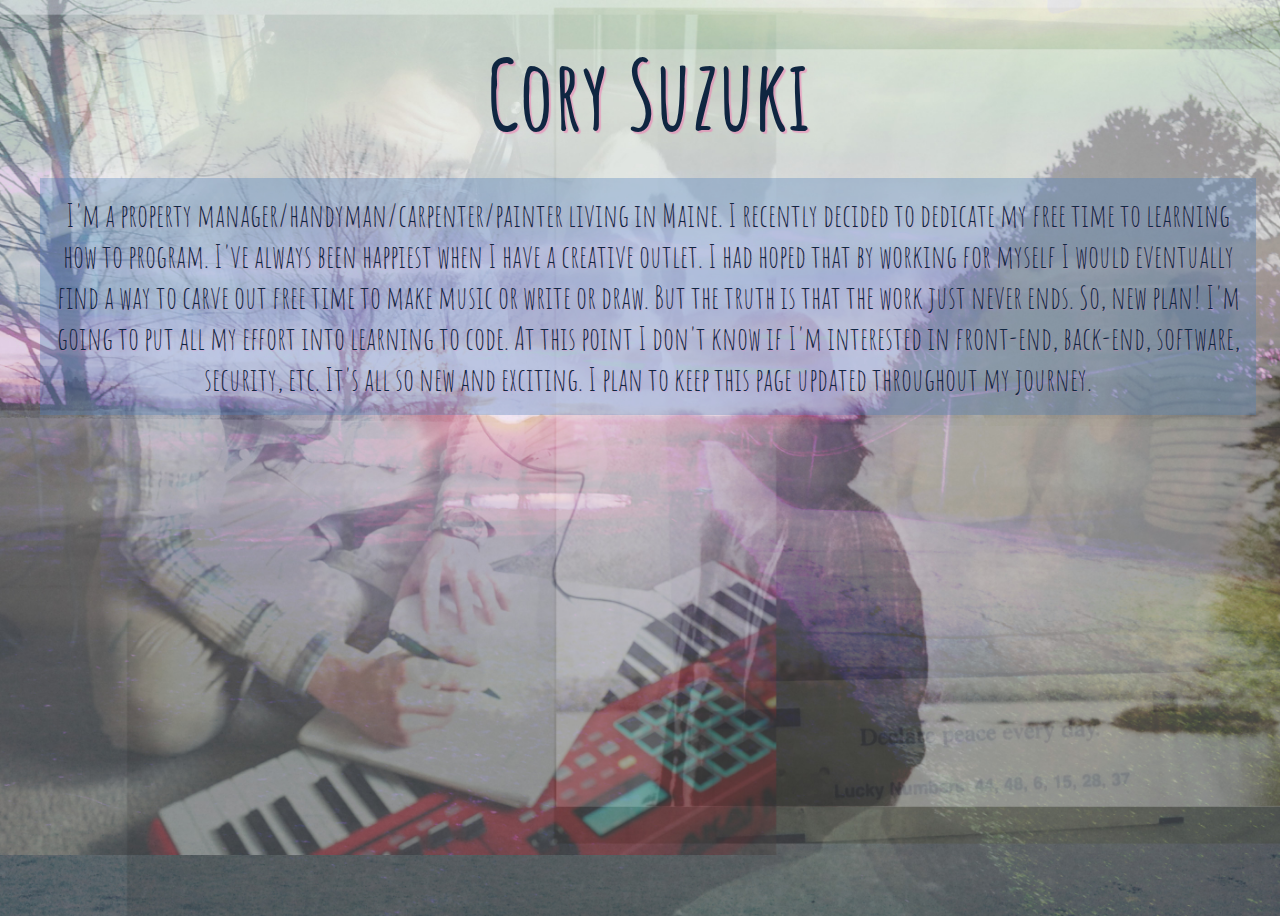
==== about-me.html @ 3dbdebce "Add deco to about text, @media for email" ====
<!DOCTYPE html>
<html lang="en">
<head>
    <meta charset="UTF-8">
    <meta name="viewport" content="width=device-width, initial-scale=1.0">
    <title>About Me</title>
    <link rel="stylesheet" href="css/style-child.css">
</head>
<body class="about-me">
    <div class="about-text">
        <h1 id="abt-header">Cory Suzuki</h1>
        <p id="abt-para">I'm a property manager/handyman/carpenter/painter living in Maine. I recently decided to dedicate my free time to learning how to program. 
           I've always been happiest when I have a creative outlet. I had hoped that by working for myself I would eventually find a way to carve out 
           free time to make music or write or draw. But the truth is that the work just never ends. So, new plan! I'm going to put all my effort into
           learning to code. At this point I don't know if I'm interested in front-end, back-end, software, security, etc. It's all so new and exciting.
           I plan to keep this page updated throughout my journey. 
        </p>
    </div>
    
</body>
</html>
---- css/style-child.css ----
@import url('https://fonts.googleapis.com/css2?family=Amatic+SC:wght@700&display=swap');


body {
    background-color: #f2944a;
}
.container {
    margin: 10px 50px;
    align-self: center;
    align-items: center;
}

.container img {
    transition: 1s;
    padding: 15px;
    width: 200px;
}

.container img:hover {
    filter: contrast(175%) brightness(3%);
    filter: drop-shadow(6px 6px #f472b0) grayscale(44%) drop-shadow(-7px -7px  #5183c2);
    transform: scale(1.1);
}


/* CONTACT PAGE STYLE */

body.contact {
    background-image: url(../img/tree-selfie-og.jpg);
    top: 0;
    left: 0;
    background-size: cover;
    background-position: center;
    overflow: hidden;
    width: 100vw;
    height: 100vh;
    position: relative;
    background-size: cover;
    background-position: center;
    z-index: -1;
}

.contact {
    height: 100%;
    width: 100%;
    display: flex;
    position: fixed;
    align-items: center;
    justify-content: center;
}

.email-me a {
    text-align: center;
    font-size: 180px;
    @media (max-width: 540px) {
        font-size: 100px;
    }
    font-family: 'Amatic SC', sans-serif; 
    text-decoration: none; 
    color: #fdcb36; 
    font-weight: 700;
    text-shadow:
        0.03em 0 black,
        0 0.03em black,
        -0.03em 0 black,
        0 -0.03em black,
        -0.03em -0.03em black,
        -0.03em 0.03em black,
        0.03em -0.03em black,
        0.03em 0.03em black;
}



/* ABOUT ME STYLE */

body.about-me {
    background-image: url(../img/collage.jpg);
    top: 0;
    left: 0;
    background-size: cover;
    background-position: center;
    overflow: scroll;
    width: 100vw;
    height: 100vh;
    position: relative;
    z-index: -1;
    display: flex;
}

#abt-header {
    color: #0f2641;
    text-shadow: 2px 2px 1px #f472b080;
    font-family: 'Amatic SC', sans-serif; 
    text-align: center;
    align-items: center;
    justify-content: center;
    margin-top: 1.5rem;
    margin-bottom: 1.5rem;
    font-size: 6rem;
    font-weight: 700;
}

#abt-para {
    color: #0f2641;
    text-shadow: 1px 1px 1px #f472b146;
    background-color: #4c7fbd54;
    font-family: 'Amatic SC', sans-serif; 
    text-align: center;
    justify-content: center;
    font-size: 2rem;
    padding: 1rem;
    margin-left:2rem;
    margin-right:2rem;
    margin-top:1.5rem;
}
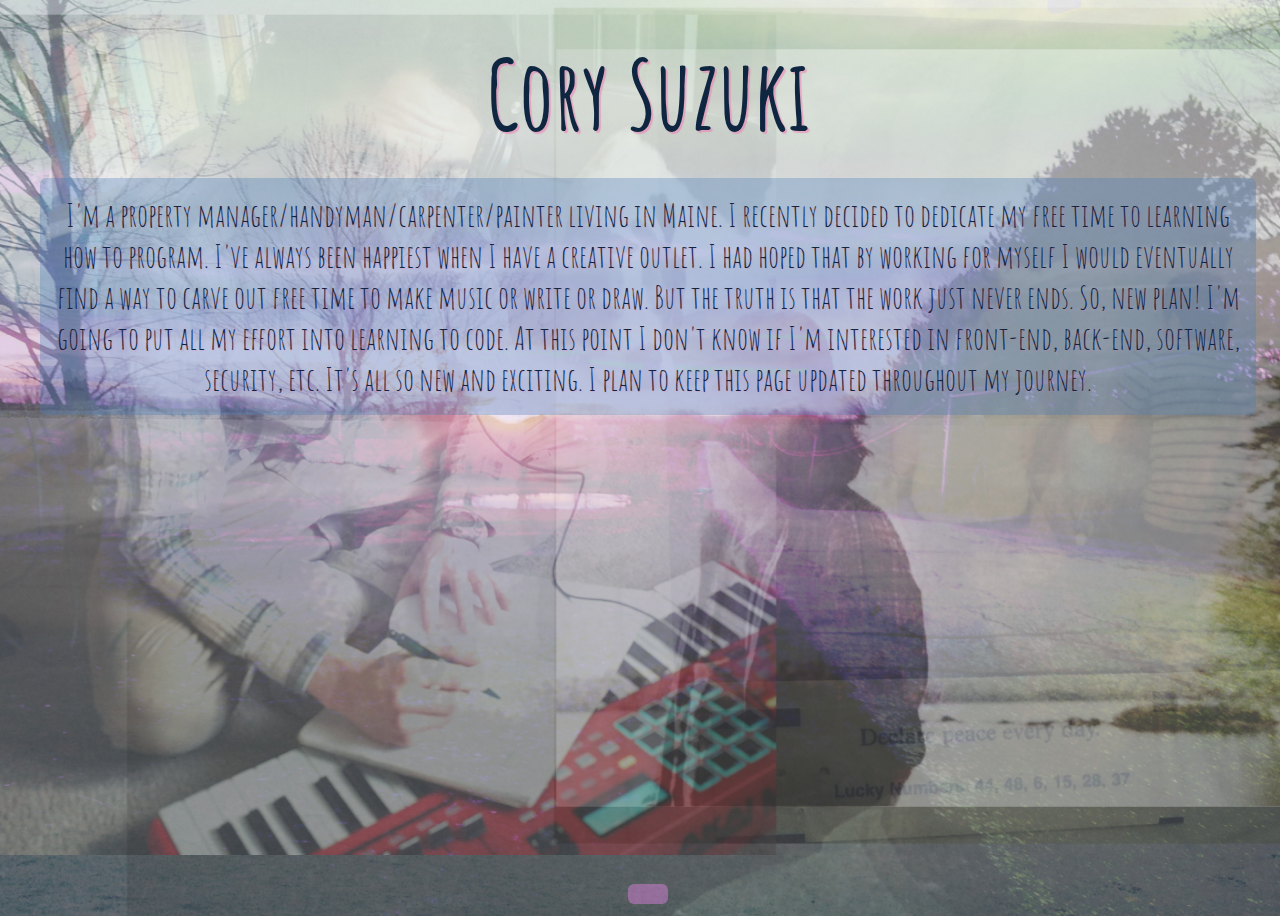
==== commit 7e3564f1: "Add stopwatch to about page" ====
--- a/about-me.html
+++ b/about-me.html
@@ -5,6 +5,7 @@
     <meta name="viewport" content="width=device-width, initial-scale=1.0">
     <title>About Me</title>
     <link rel="stylesheet" href="css/style-child.css">
+    <link rel="script" href="js/scripts.js">
 </head>
 <body class="about-me">
     <div class="about-text">
@@ -15,7 +16,29 @@
            learning to code. At this point I don't know if I'm interested in front-end, back-end, software, security, etc. It's all so new and exciting.
            I plan to keep this page updated throughout my journey. 
         </p>
+
+        <div class="clock-box">
+            <div class="clock" id="countdown"></div>
+        </div>
+
     </div>
     
+    <script>
+        // Set the date you want to count down to
+        const countdownDate = new Date('August 24, 2023 00:00:00').getTime();
+
+        // Update the countdown every second
+        const countdown = setInterval(function() {
+            const now = new Date().getTime();
+            const distance = now - countdownDate;
+
+            const days = Math.floor(distance / (1000 * 60 * 60 * 24));
+            const hours = Math.floor((distance % (1000 * 60 * 60 * 24)) / (1000 * 60 * 60));
+            const minutes = Math.floor((distance % (1000 * 60 * 60)) / (1000 * 60));
+
+            // Display the countdown in the element with id "countdown"
+            document.getElementById('countdown').innerHTML = 'It\'s been ' + days + 'd ' + hours + 'h ' + minutes + 'm' + ' since I started learning to code.';
+        }, 1000);
+    </script>
 </body>
 </html>--- a/css/style-child.css
+++ b/css/style-child.css
@@ -1,13 +1,16 @@
 @import url('https://fonts.googleapis.com/css2?family=Amatic+SC:wght@700&display=swap');
 
+/* My Day Job Style */
 
 body {
     background-color: #f2944a;
 }
 .container {
     margin: 10px 50px;
-    align-self: center;
+    display: flex;
+    flex-wrap: wrap;
     align-items: center;
+    justify-content: center;
 }
 
 .container img {
@@ -52,7 +55,10 @@
 .email-me a {
     text-align: center;
     font-size: 180px;
-    @media (max-width: 540px) {
+    @media (min-width:1340px) {
+        font-size:260px;
+    }
+    @media (max-width: 600px) {
         font-size: 100px;
     }
     font-family: 'Amatic SC', sans-serif; 
@@ -102,6 +108,7 @@
 }
 
 #abt-para {
+    border-radius: 6px;
     color: #0f2641;
     text-shadow: 1px 1px 1px #f472b146;
     background-color: #4c7fbd54;
@@ -115,4 +122,28 @@
     margin-top:1.5rem;
 }
 
+.clock-box {
+    position: absolute;
+    bottom: 0;
+    left: 0;
+    right: 0;
+    margin: auto;
+    text-align: center;
+}
 
+.clock {
+    background: #f189f169;
+    border-radius: 6px;
+    display: inline-block;
+    padding: 10px 20px; /* Adjust padding as needed */
+    font-family: 'Amatic SC', sans-serif; 
+    font-size: 1.5rem;
+}
+
+
+.clock span{
+    display: inline-block;
+    text-align: center;
+    position: relative;
+}
+
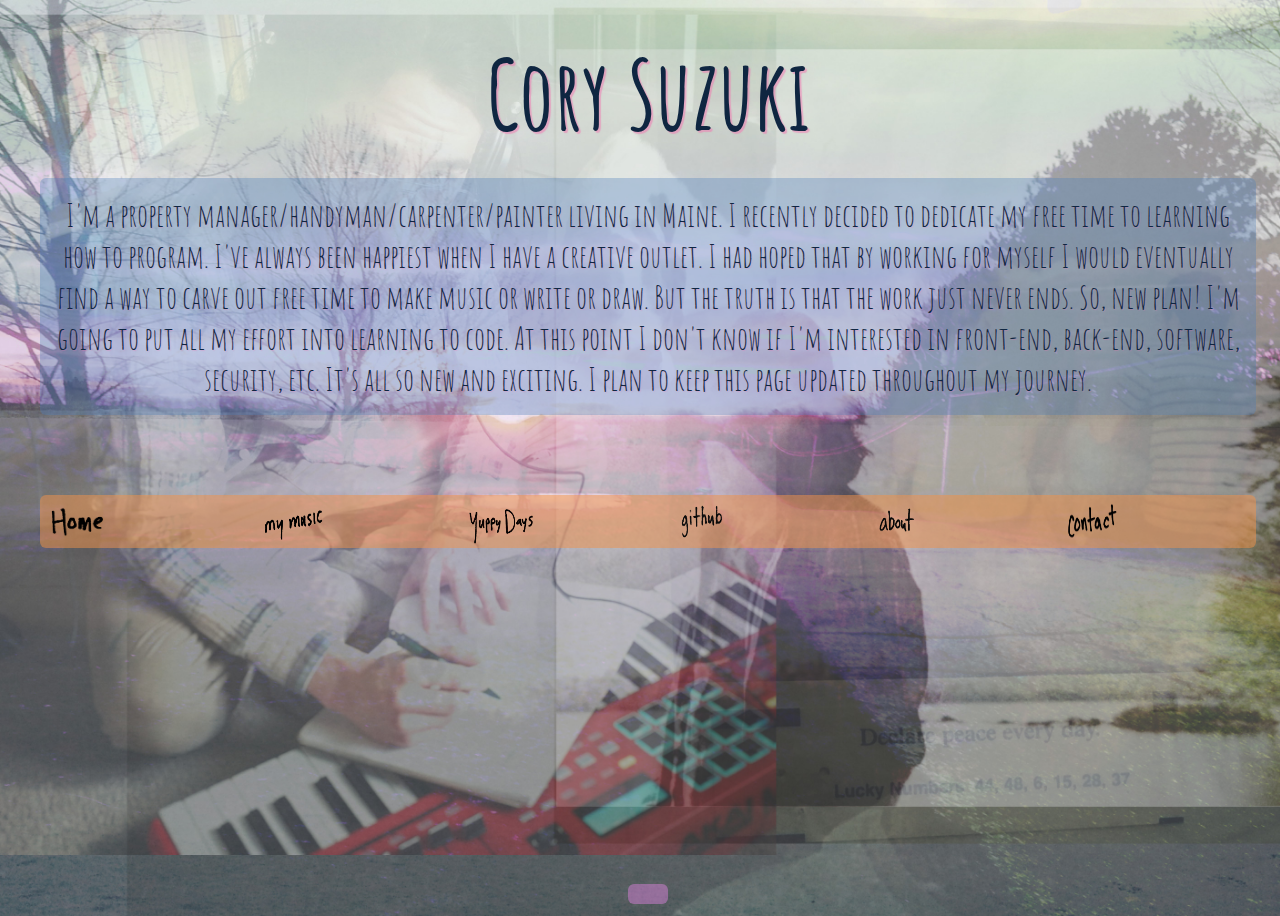
==== commit 2a013e7f: "Add navbar to about-me" ====
--- a/about-me.html
+++ b/about-me.html
@@ -5,7 +5,7 @@
     <meta name="viewport" content="width=device-width, initial-scale=1.0">
     <title>About Me</title>
     <link rel="stylesheet" href="css/style-child.css">
-    <link rel="script" href="js/scripts.js">
+    <script src="js/countdown.js"></script>
 </head>
 <body class="about-me">
     <div class="about-text">
@@ -16,29 +16,60 @@
            learning to code. At this point I don't know if I'm interested in front-end, back-end, software, security, etc. It's all so new and exciting.
            I plan to keep this page updated throughout my journey. 
         </p>
-
+        <nav class="navbar about-nav navbar-expand-sm navbar-light bg-transparent">
+            <a 
+                class="flex-item"
+                href="index.html"
+                class="navbar-brand mb-01 h1">
+                    <img
+                    class="d-inline-block align-top" 
+                    src="img/home-sm.png" alt="Home"
+                    width="80" />
+            </a>
+            <a  
+                class="flex-item"
+                href="https://music.youtube.com/channel/UCt4E9nFA6OioQZhSFBMNizQ" class="nav-link">
+                <img
+                class="d-inline-block align-top" 
+                src="img/my-music.png" alt="My Music"
+                width="75" />    
+            </a>
+            <a 
+                class="flex-item"
+                href="yuppy-days.pdf" class="nav-link">
+                <img
+                class="d-inline-block align-top" 
+                src="img/yuppy-days.png" alt="Yuppy Days"
+                width="68" />    
+            </a>
+            <a
+                class="flex-item" 
+                href="https://github.com/MyPetLobster" class="nav-link">
+                <img
+                class="d-inline-block align-top" 
+                src="img/github.png" alt="GitHub"
+                width="60" />    
+            </a>
+            <a 
+                class="flex-item"
+                href="about-me.html" class="nav-link">
+                <img
+                class="d-inline-block align-top" 
+                src="img/about.png" alt="About"
+                width="60" />    
+            </a>
+            <a 
+                class="flex-item"
+                href="contact.html" class="nav-link">
+                <img
+                class="d-inline-block align-top" 
+                src="img/contact-sm.png" alt="Contact"
+                width="60" />    
+            </a>
+        </nav> 
         <div class="clock-box">
             <div class="clock" id="countdown"></div>
         </div>
-
     </div>
-    
-    <script>
-        // Set the date you want to count down to
-        const countdownDate = new Date('August 24, 2023 00:00:00').getTime();
-
-        // Update the countdown every second
-        const countdown = setInterval(function() {
-            const now = new Date().getTime();
-            const distance = now - countdownDate;
-
-            const days = Math.floor(distance / (1000 * 60 * 60 * 24));
-            const hours = Math.floor((distance % (1000 * 60 * 60 * 24)) / (1000 * 60 * 60));
-            const minutes = Math.floor((distance % (1000 * 60 * 60)) / (1000 * 60));
-
-            // Display the countdown in the element with id "countdown"
-            document.getElementById('countdown').innerHTML = 'It\'s been ' + days + 'd ' + hours + 'h ' + minutes + 'm' + ' since I started learning to code.';
-        }, 1000);
-    </script>
 </body>
 </html>--- a/css/style-child.css
+++ b/css/style-child.css
@@ -17,6 +17,8 @@
     transition: 1s;
     padding: 15px;
     width: 200px;
+    border-radius: 10%;
+
 }
 
 .container img:hover {
@@ -41,6 +43,8 @@
     background-size: cover;
     background-position: center;
     z-index: -1;
+    display: flex;
+    flex-direction: column;
 }
 
 .contact {
@@ -147,3 +151,38 @@
     position: relative;
 }
 
+
+/* NAVBAR STYLE */
+
+nav {
+    display: flex;
+    max-width: 100%;
+    margin-left: 2rem;
+    gap: 2px;
+    border-radius: 6px;
+    flex-wrap: wrap;
+    justify-content: center;
+}
+
+nav a {
+    display: flex;
+    flex-grow: 1;
+}
+
+.contact-test {
+    background: #a617a8bd;
+}
+
+.about-nav {
+    background: #2686c5bd;
+    display: flex;
+    max-width: 100%;
+    margin-top:5rem;
+    margin-left: 2rem;
+    margin-right: 2rem;
+    gap: 2px;
+    border-radius: 6px;
+    flex-wrap: wrap;
+    justify-content: center;
+    background: #f2934a81;
+}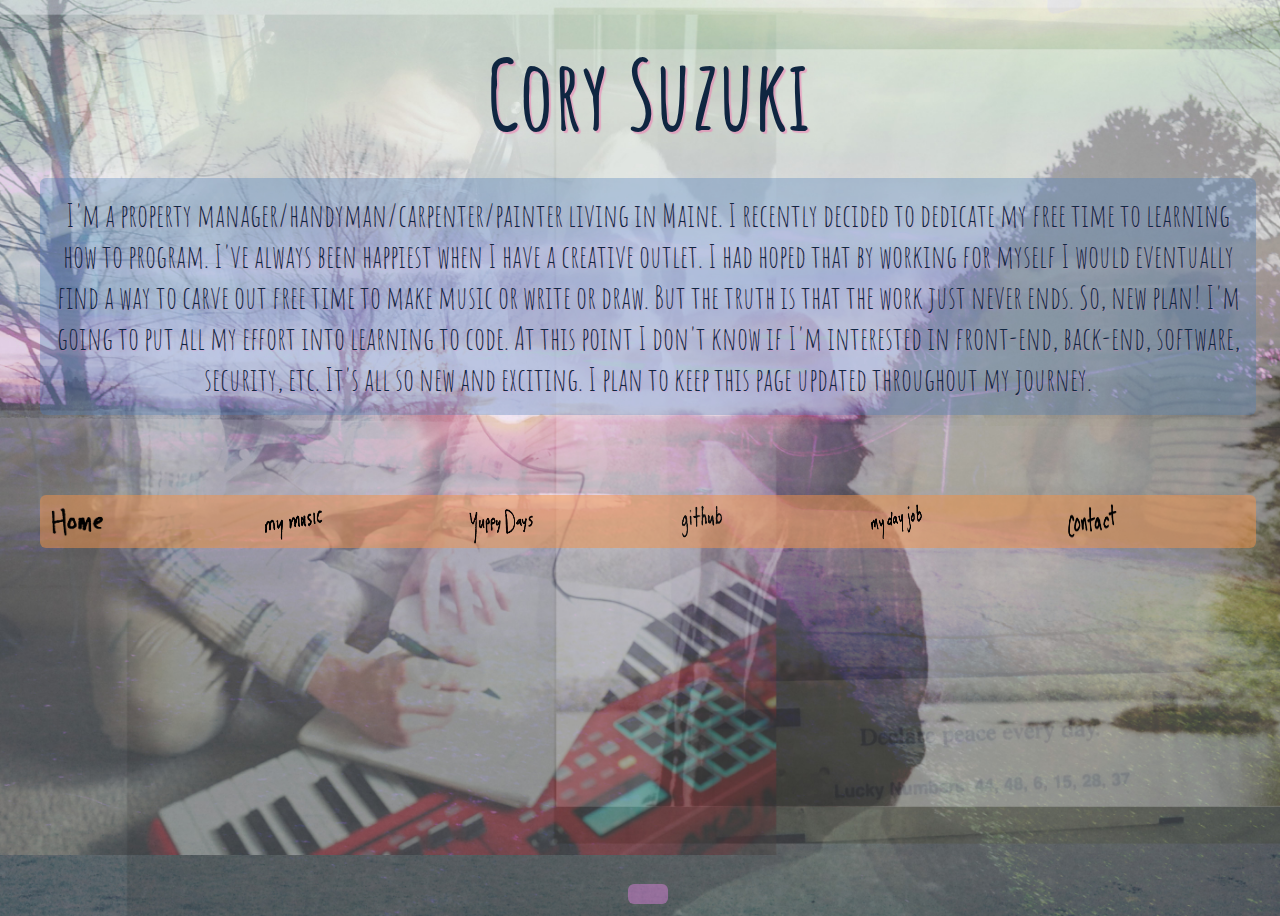
==== commit 4a6647d4: "Correct nav bar options for each page" ====
--- a/about-me.html
+++ b/about-me.html
@@ -52,10 +52,10 @@
             </a>
             <a 
                 class="flex-item"
-                href="about-me.html" class="nav-link">
+                href="my-dayjob.html" class="nav-link">
                 <img
                 class="d-inline-block align-top" 
-                src="img/about.png" alt="About"
+                src="img/my-dayjob.png" alt="My Day Job"
                 width="60" />    
             </a>
             <a 
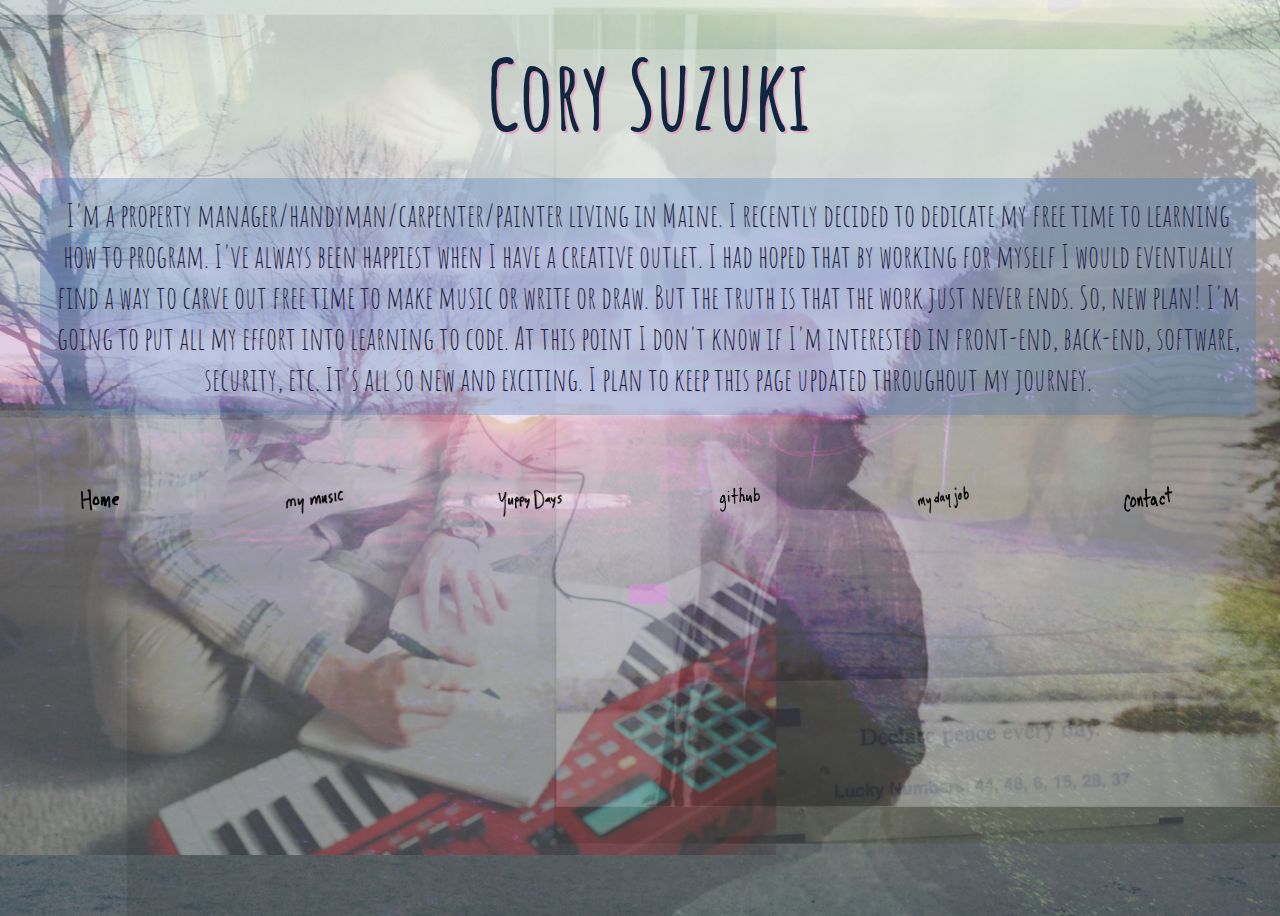
==== commit bb8ebcd7: "Fix margin issues contact and about pages" ====
--- a/about-me.html
+++ b/about-me.html
@@ -19,12 +19,11 @@
         <nav class="navbar about-nav navbar-expand-sm navbar-light bg-transparent">
             <a 
                 class="flex-item"
-                href="index.html"
-                class="navbar-brand mb-01 h1">
-                    <img
-                    class="d-inline-block align-top" 
-                    src="img/home-sm.png" alt="Home"
-                    width="80" />
+                href="index.html">
+                <img
+                class="d-inline-block align-top" 
+                src="img/home-sm.png" alt="Home"
+                width="60" />
             </a>
             <a  
                 class="flex-item"
@@ -65,8 +64,9 @@
                 class="d-inline-block align-top" 
                 src="img/contact-sm.png" alt="Contact"
                 width="60" />    
-            </a>
+        </a>
         </nav> 
+
         <div class="clock-box">
             <div class="clock" id="countdown"></div>
         </div>
--- a/css/style-child.css
+++ b/css/style-child.css
@@ -7,6 +7,8 @@
 }
 .container {
     margin: 10px 50px;
+    margin-left: auto;
+    margin-right: auto;
     display: flex;
     flex-wrap: wrap;
     align-items: center;
@@ -118,7 +120,7 @@
     background-color: #4c7fbd54;
     font-family: 'Amatic SC', sans-serif; 
     text-align: center;
-    justify-content: center;
+    margin-bottom: 2rem;
     font-size: 2rem;
     padding: 1rem;
     margin-left:2rem;
@@ -127,11 +129,11 @@
 }
 
 .clock-box {
-    position: absolute;
+    position: relative;
     bottom: 0;
     left: 0;
     right: 0;
-    margin: auto;
+    margin-top: 2rem;
     text-align: center;
 }
 
@@ -169,20 +171,23 @@
     flex-grow: 1;
 }
 
+
 .contact-test {
-    background: #a617a8bd;
-}
-
-.about-nav {
     background: #2686c5bd;
-    display: flex;
-    max-width: 100%;
-    margin-top:5rem;
+    height: 5rem;
+    margin-top:1rem;
+    margin-bottom: 2rem;
     margin-left: 2rem;
     margin-right: 2rem;
     gap: 2px;
     border-radius: 6px;
     flex-wrap: wrap;
-    justify-content: center;
-    background: #f2934a81;
-}+    align-content: center;
+    background: #fdcb3681;
+    border: 5px solid black;
+}
+
+.about-nav a {
+    margin: 2rem;
+}
+
